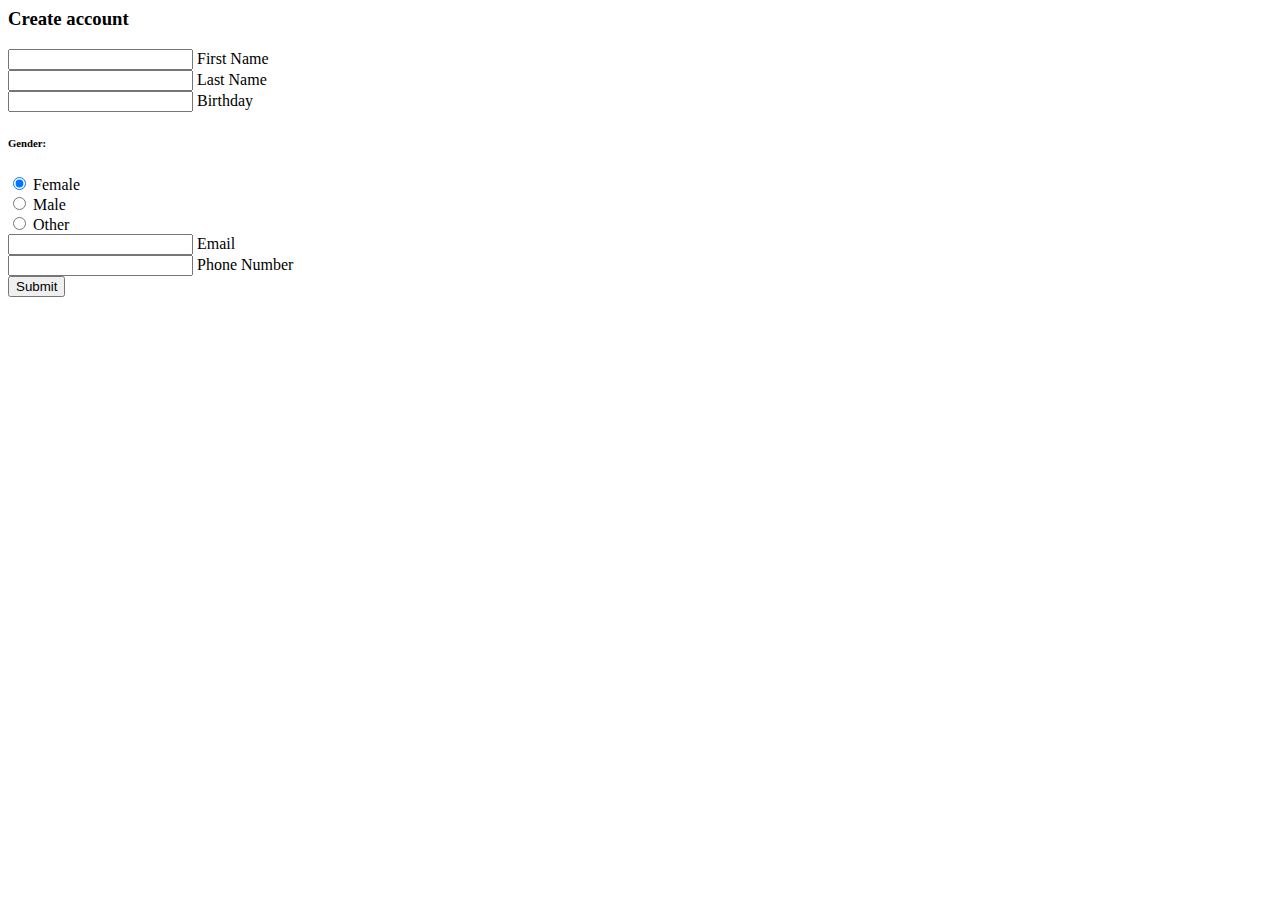
==== creatacount.html @ 6420f019 "first commit" ====
<!--doctype-->
<html>
    <head>
<link rel="stylesheet" href="style.css">
<link href="https://cdn.jsdelivr.net/npm/bootstrap@5.2.3/dist/css/bootstrap.min.css" rel="stylesheet" integrity="sha384-rbsA2VBKQhggwzxH7pPCaAqO46MgnOM80zW1RWuH61DGLwZJEdK2Kadq2F9CUG65" crossorigin="anonymous">
 <script src="https://cdn.jsdelivr.net/npm/@popperjs/core@2.11.6/dist/umd/popper.min.js" integrity="sha384-oBqDVmMz9ATKxIep9tiCxS/Z9fNfEXiDAYTujMAeBAsjFuCZSmKbSSUnQlmh/jp3" crossorigin="anonymous"></script>
<script src="https://cdn.jsdelivr.net/npm/bootstrap@5.2.3/dist/js/bootstrap.min.js" integrity="sha384-cuYeSxntonz0PPNlHhBs68uyIAVpIIOZZ5JqeqvYYIcEL727kskC66kF92t6Xl2V" crossorigin="anonymous"></script>
    </head>
    <body>
        <section class="vh-100 gradient-custom">
            <div class="container py-5 h-100">
              <div class="row justify-content-center align-items-center h-100">
                <div class="col-12 col-lg-9 col-xl-7">
                  <div class="card shadow-2-strong card-registration" style="border-radius: 15px;">
                    <div class="card-body p-4 p-md-5">
                      <h3 class="mb-4 pb-2 pb-md-0 mb-md-5">Create account</h3>
                      <form>
          
                        <div class="row">
                          <div class="col-md-6 mb-4">
          
                            <div class="form-outline">
                              <input type="text" id="firstName" class="form-control form-control-lg" />
                              <label class="form-label" for="firstName">First Name</label>
                            </div>
          
                          </div>
                          <div class="col-md-6 mb-4">
          
                            <div class="form-outline">
                              <input type="text" id="lastName" class="form-control form-control-lg" />
                              <label class="form-label" for="lastName">Last Name</label>
                            </div>
          
                          </div>
                        </div>
          
                        <div class="row">
                          <div class="col-md-6 mb-4 d-flex align-items-center">
          
                            <div class="form-outline datepicker w-100">
                              <input type="text" class="form-control form-control-lg" id="birthdayDate" />
                              <label for="birthdayDate" class="form-label">Birthday</label>
                            </div>
          
                          </div>
                          <div class="col-md-6 mb-4">
          
                            <h6 class="mb-2 pb-1">Gender: </h6>
          
                            <div class="form-check form-check-inline">
                              <input class="form-check-input" type="radio" name="inlineRadioOptions" id="femaleGender"
                                value="option1" checked />
                              <label class="form-check-label" for="femaleGender">Female</label>
                            </div>
          
                            <div class="form-check form-check-inline">
                              <input class="form-check-input" type="radio" name="inlineRadioOptions" id="maleGender"
                                value="option2" />
                              <label class="form-check-label" for="maleGender">Male</label>
                            </div>
          
                            <div class="form-check form-check-inline">
                              <input class="form-check-input" type="radio" name="inlineRadioOptions" id="otherGender"
                                value="option3" />
                              <label class="form-check-label" for="otherGender">Other</label>
                            </div>
          
                          </div>
                        </div>
          
                        <div class="row">
                          <div class="col-md-6 mb-4 pb-2">
          
                            <div class="form-outline">
                              <input type="email" id="emailAddress" class="form-control form-control-lg" />
                              <label class="form-label" for="emailAddress">Email</label>
                            </div>
          
                          </div>
                          <div class="col-md-6 mb-4 pb-2">
          
                            <div class="form-outline">
                              <input type="tel" id="phoneNumber" class="form-control form-control-lg" />
                              <label class="form-label" for="phoneNumber">Phone Number</label>
                            </div>
          
                          </div>
                        </div>
          
                        <div class="d-grid gap-2 col-6 mx-auto">
                          <button class="btn btn-primary" type="button">Submit</button>
                        </div>
          
                      </form>
                    </div>
                  </div>
                </div>
              </div>
            </div>
          </section>
    </body>
</html>
---- style.css ----
p{
    color:red
}
.container{
    border: 2px;
    border-color: black;
    border-radius: 1%;
}
.divider{
    align-items: center;
}
.divider:after,
.divider:before {
content: "";
flex: 1;
height: 1px;
background: #eee;
}
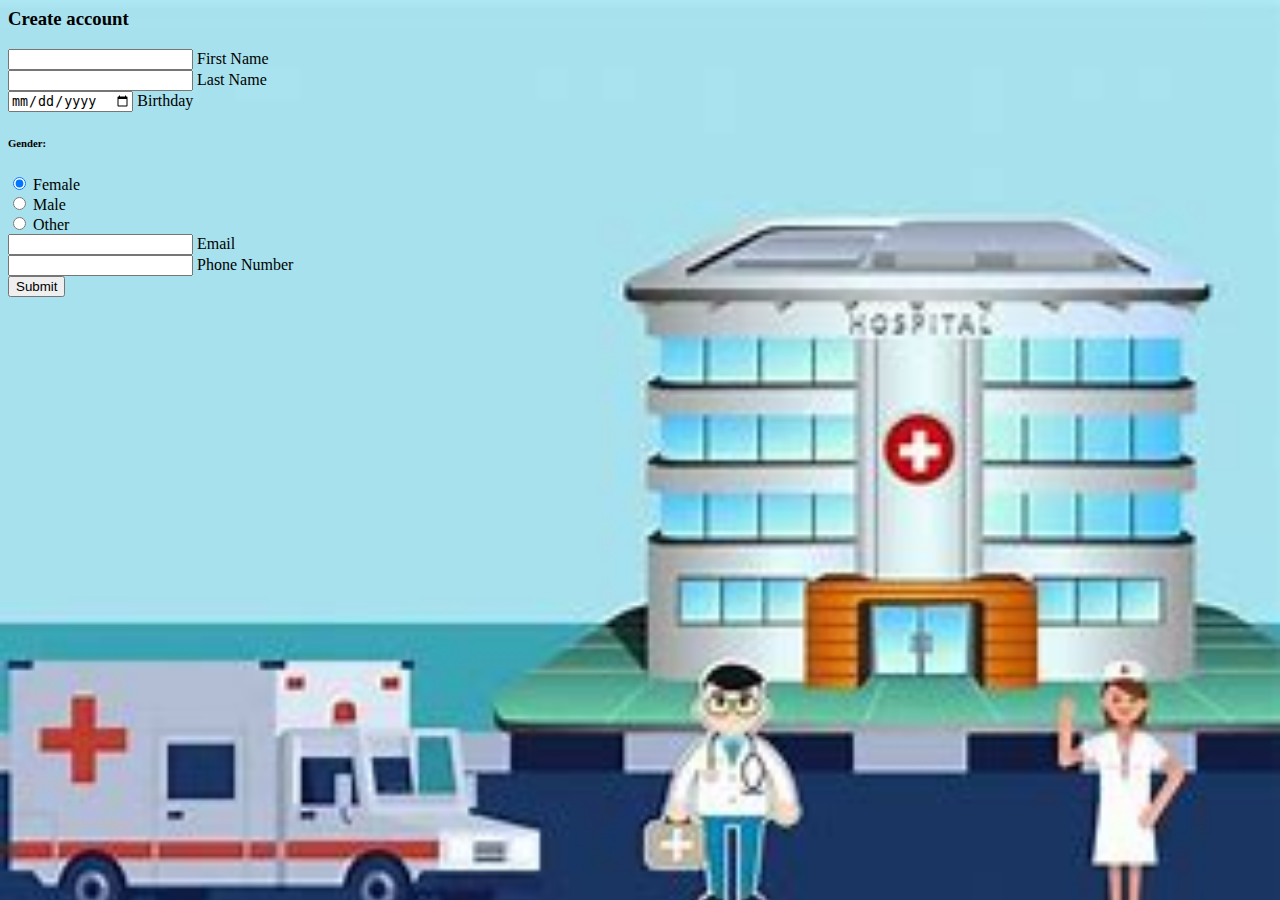
==== commit a3c31a35: "some change" ====
--- a/creatacount.html
+++ b/creatacount.html
@@ -6,7 +6,7 @@
  <script src="https://cdn.jsdelivr.net/npm/@popperjs/core@2.11.6/dist/umd/popper.min.js" integrity="sha384-oBqDVmMz9ATKxIep9tiCxS/Z9fNfEXiDAYTujMAeBAsjFuCZSmKbSSUnQlmh/jp3" crossorigin="anonymous"></script>
 <script src="https://cdn.jsdelivr.net/npm/bootstrap@5.2.3/dist/js/bootstrap.min.js" integrity="sha384-cuYeSxntonz0PPNlHhBs68uyIAVpIIOZZ5JqeqvYYIcEL727kskC66kF92t6Xl2V" crossorigin="anonymous"></script>
     </head>
-    <body>
+    <body background="assets\img\OIP (1).jpg">
         <section class="vh-100 gradient-custom">
             <div class="container py-5 h-100">
               <div class="row justify-content-center align-items-center h-100">
@@ -39,7 +39,7 @@
                           <div class="col-md-6 mb-4 d-flex align-items-center">
           
                             <div class="form-outline datepicker w-100">
-                              <input type="text" class="form-control form-control-lg" id="birthdayDate" />
+                              <input type="date" class="form-control form-control-lg" id="birthdayDate" />
                               <label for="birthdayDate" class="form-label">Birthday</label>
                             </div>
           
--- a/style.css
+++ b/style.css
@@ -1,5 +1,5 @@
 p{
-    color:red
+    color:rgb(15, 14, 14)
 }
 .container{
     border: 2px;
@@ -14,5 +14,11 @@
 content: "";
 flex: 1;
 height: 1px;
-background: #eee;
-}+background: #d6d3d3;
+}
+body{
+    background-attachment: fixed;
+  background-size: cover;
+    background-repeat: no-repeat;
+    z-index: 0.4;
+}
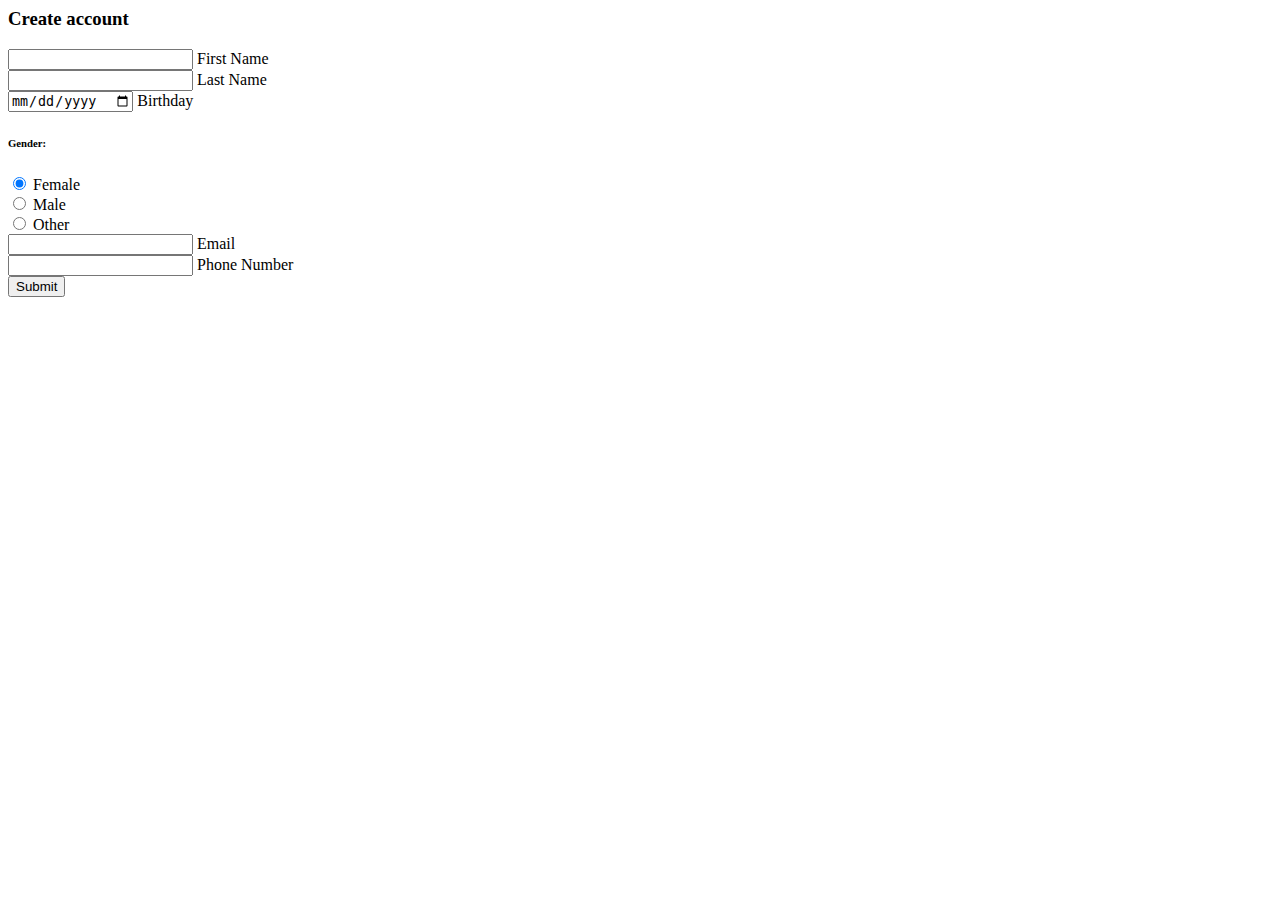
==== commit 46efbd6a: "some change" ====
--- a/creatacount.html
+++ b/creatacount.html
@@ -6,7 +6,7 @@
  <script src="https://cdn.jsdelivr.net/npm/@popperjs/core@2.11.6/dist/umd/popper.min.js" integrity="sha384-oBqDVmMz9ATKxIep9tiCxS/Z9fNfEXiDAYTujMAeBAsjFuCZSmKbSSUnQlmh/jp3" crossorigin="anonymous"></script>
 <script src="https://cdn.jsdelivr.net/npm/bootstrap@5.2.3/dist/js/bootstrap.min.js" integrity="sha384-cuYeSxntonz0PPNlHhBs68uyIAVpIIOZZ5JqeqvYYIcEL727kskC66kF92t6Xl2V" crossorigin="anonymous"></script>
     </head>
-    <body background="assets\img\OIP (1).jpg">
+    <body background="assets\img\OIP (1).png">
         <section class="vh-100 gradient-custom">
             <div class="container py-5 h-100">
               <div class="row justify-content-center align-items-center h-100">
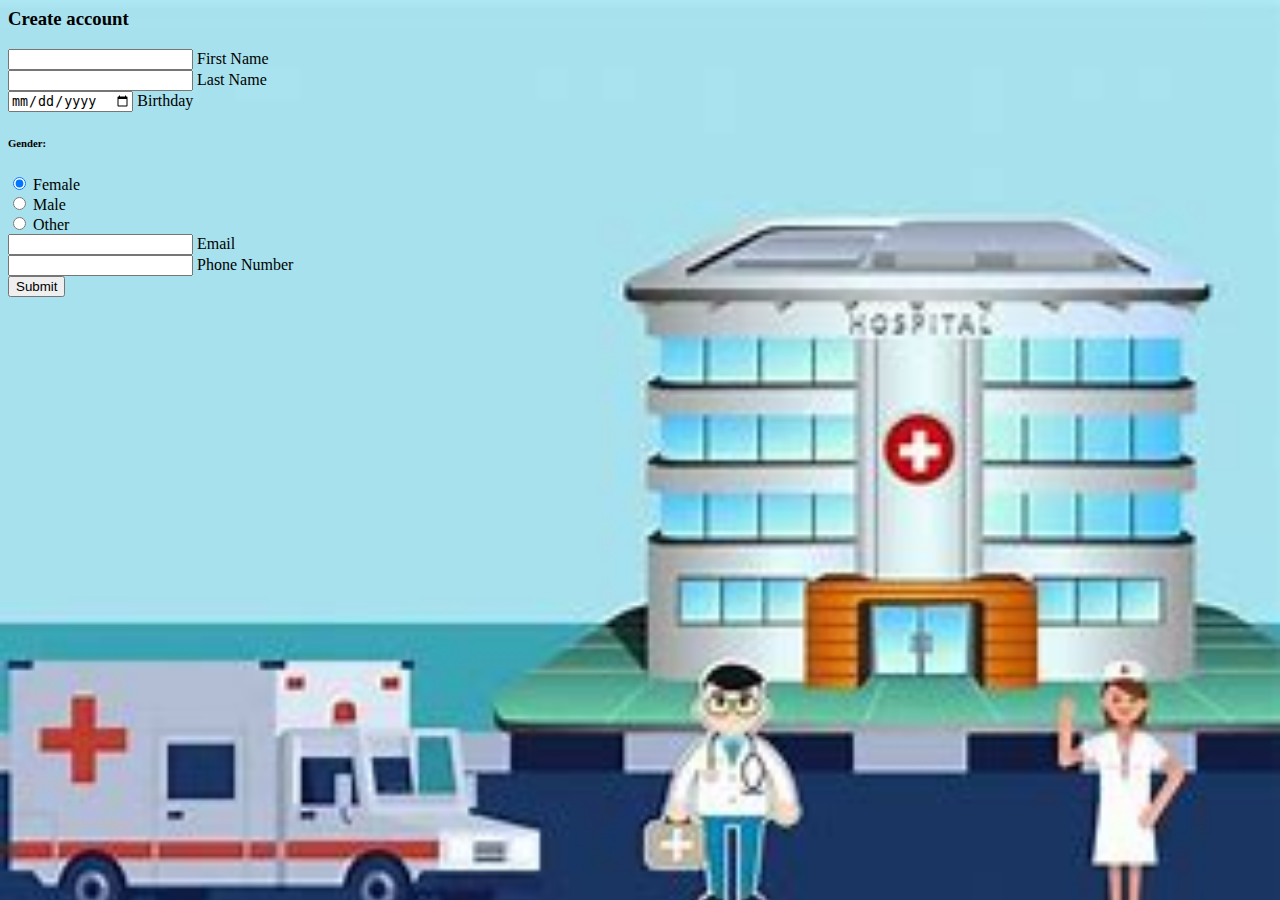
==== commit 493aaa4d: "jpg" ====
--- a/creatacount.html
+++ b/creatacount.html
@@ -6,7 +6,7 @@
  <script src="https://cdn.jsdelivr.net/npm/@popperjs/core@2.11.6/dist/umd/popper.min.js" integrity="sha384-oBqDVmMz9ATKxIep9tiCxS/Z9fNfEXiDAYTujMAeBAsjFuCZSmKbSSUnQlmh/jp3" crossorigin="anonymous"></script>
 <script src="https://cdn.jsdelivr.net/npm/bootstrap@5.2.3/dist/js/bootstrap.min.js" integrity="sha384-cuYeSxntonz0PPNlHhBs68uyIAVpIIOZZ5JqeqvYYIcEL727kskC66kF92t6Xl2V" crossorigin="anonymous"></script>
     </head>
-    <body background="assets\img\OIP (1).png">
+    <body background="assets\img\OIP (1).jpg">
         <section class="vh-100 gradient-custom">
             <div class="container py-5 h-100">
               <div class="row justify-content-center align-items-center h-100">
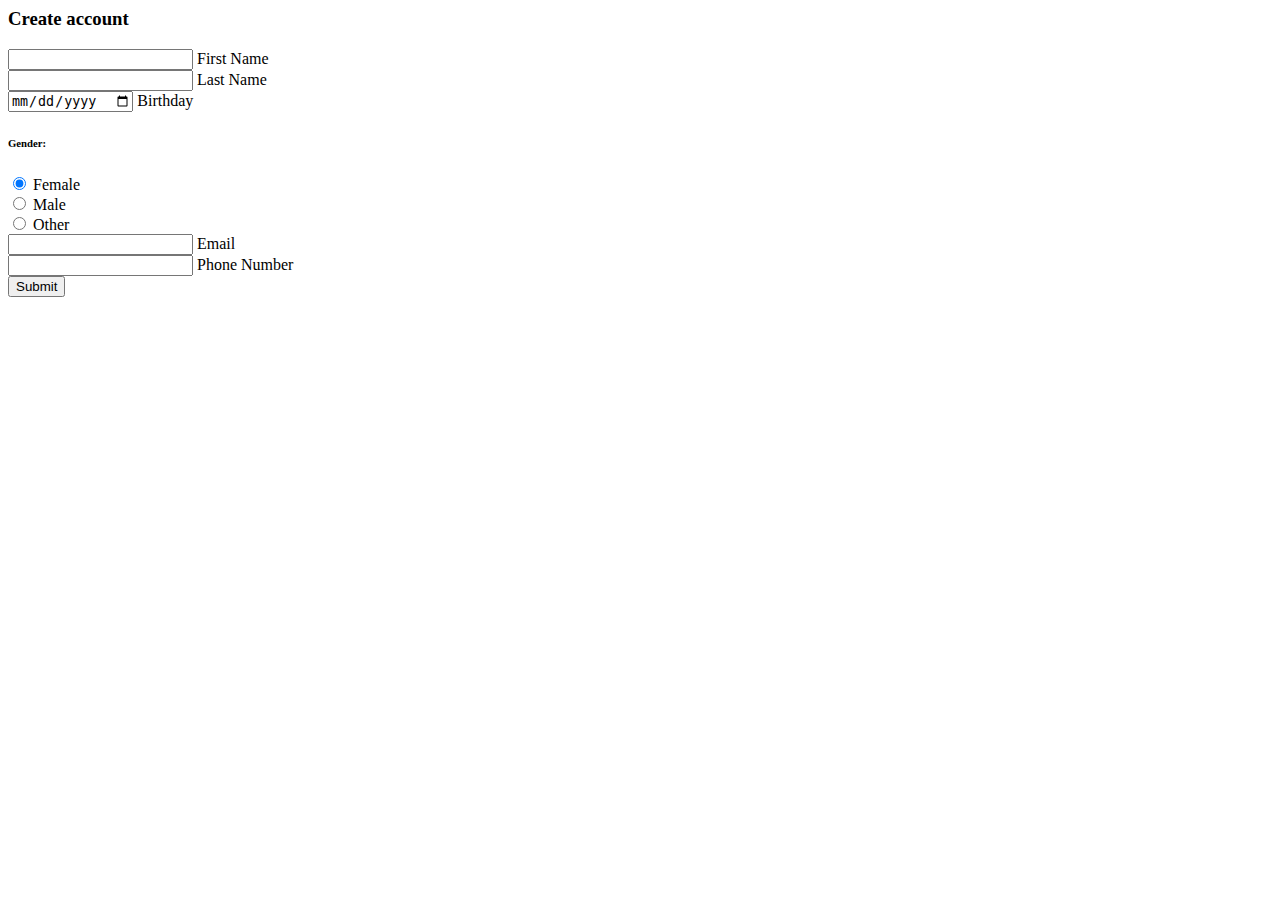
==== commit ebdfbe8b: "rohit singh" ====
--- a/creatacount.html
+++ b/creatacount.html
@@ -6,7 +6,7 @@
  <script src="https://cdn.jsdelivr.net/npm/@popperjs/core@2.11.6/dist/umd/popper.min.js" integrity="sha384-oBqDVmMz9ATKxIep9tiCxS/Z9fNfEXiDAYTujMAeBAsjFuCZSmKbSSUnQlmh/jp3" crossorigin="anonymous"></script>
 <script src="https://cdn.jsdelivr.net/npm/bootstrap@5.2.3/dist/js/bootstrap.min.js" integrity="sha384-cuYeSxntonz0PPNlHhBs68uyIAVpIIOZZ5JqeqvYYIcEL727kskC66kF92t6Xl2V" crossorigin="anonymous"></script>
     </head>
-    <body background="assets\img\OIP (1).jpg">
+    <body background="assets\img\OIP (1).png">
         <section class="vh-100 gradient-custom">
             <div class="container py-5 h-100">
               <div class="row justify-content-center align-items-center h-100">
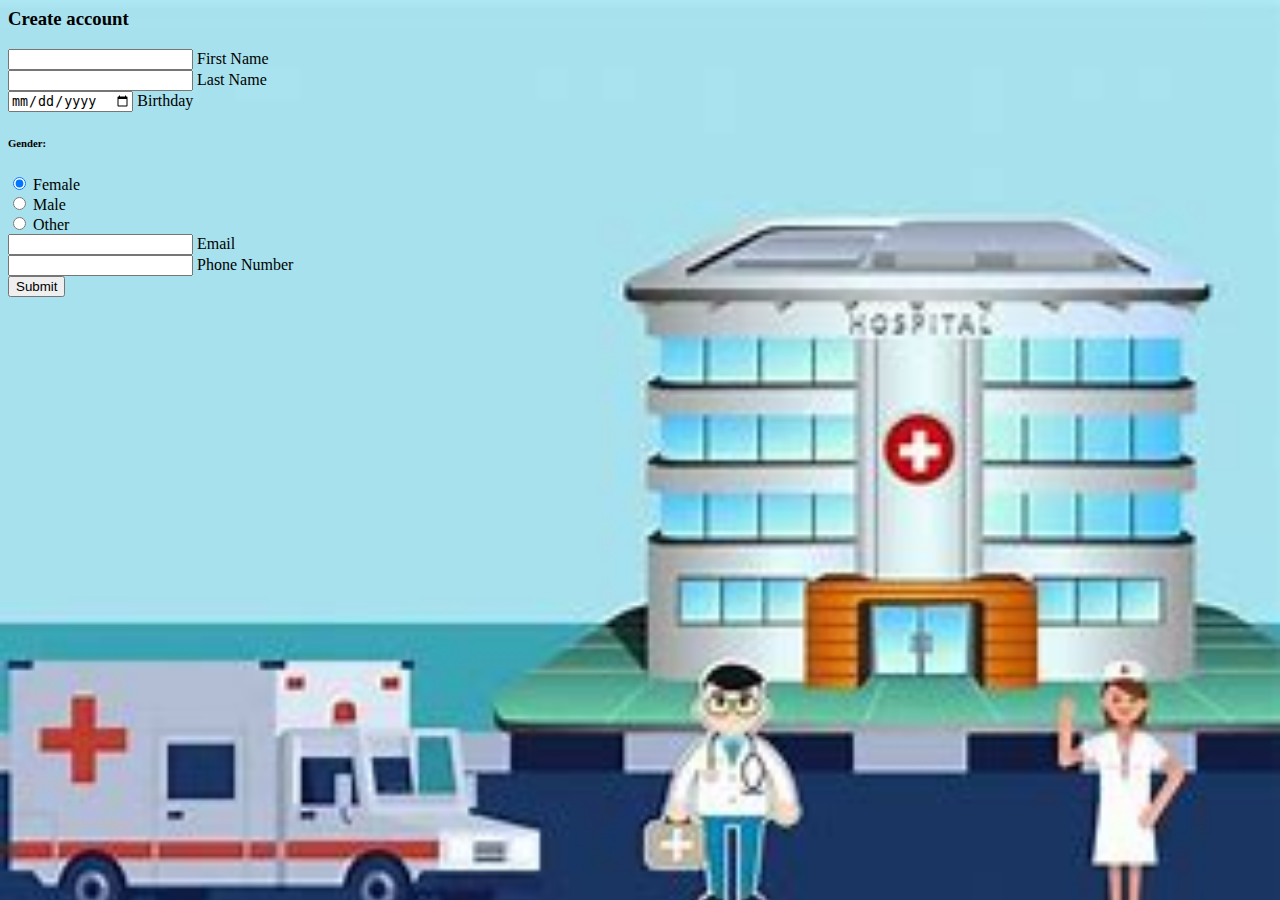
==== commit 7f1a7190: "perfect" ====
--- a/creatacount.html
+++ b/creatacount.html
@@ -6,7 +6,7 @@
  <script src="https://cdn.jsdelivr.net/npm/@popperjs/core@2.11.6/dist/umd/popper.min.js" integrity="sha384-oBqDVmMz9ATKxIep9tiCxS/Z9fNfEXiDAYTujMAeBAsjFuCZSmKbSSUnQlmh/jp3" crossorigin="anonymous"></script>
 <script src="https://cdn.jsdelivr.net/npm/bootstrap@5.2.3/dist/js/bootstrap.min.js" integrity="sha384-cuYeSxntonz0PPNlHhBs68uyIAVpIIOZZ5JqeqvYYIcEL727kskC66kF92t6Xl2V" crossorigin="anonymous"></script>
     </head>
-    <body background="assets\img\OIP (1).png">
+    <body background="assets\img\OIP (1).jpg">
         <section class="vh-100 gradient-custom">
             <div class="container py-5 h-100">
               <div class="row justify-content-center align-items-center h-100">
